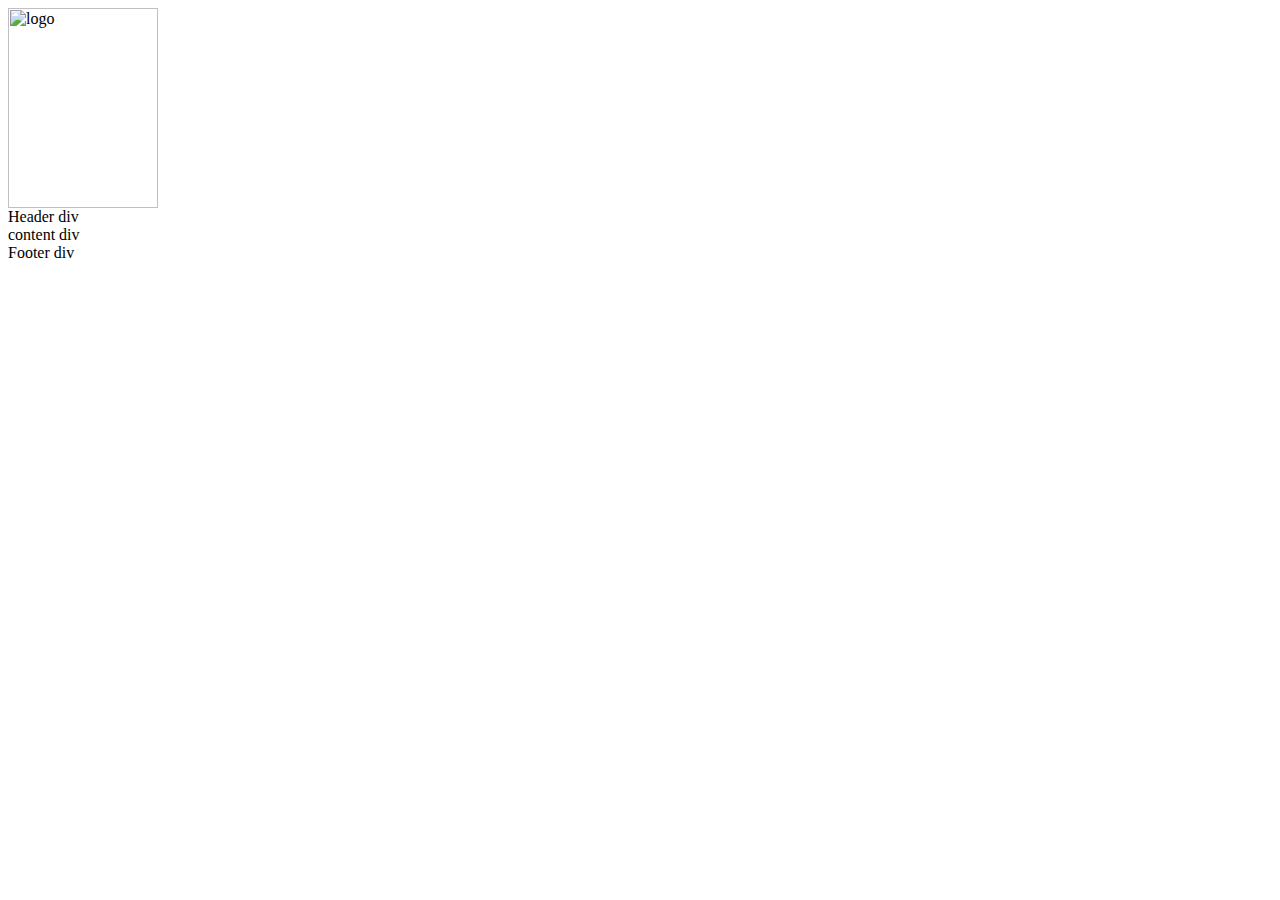
==== index.html @ 0b941506 "Checkpoint 1" ====
<html>
    <head>
        <title>index</title>
    </head>
    <body>
        <div>    
            <div>
                <header>
                    <img src="E:\Study\Upgrad\HTML CSS JavaScript\Project\Hotel_Booking_Website\assests\images\logo.png" alt="logo" height="200px" width="150px">
                </header>
                Header div
            </div>
            <div>
                content div
            </div>
            <div>
                <Footer>

                </Footer>
                Footer div
            </div>
        </div>
    </body>
</html>
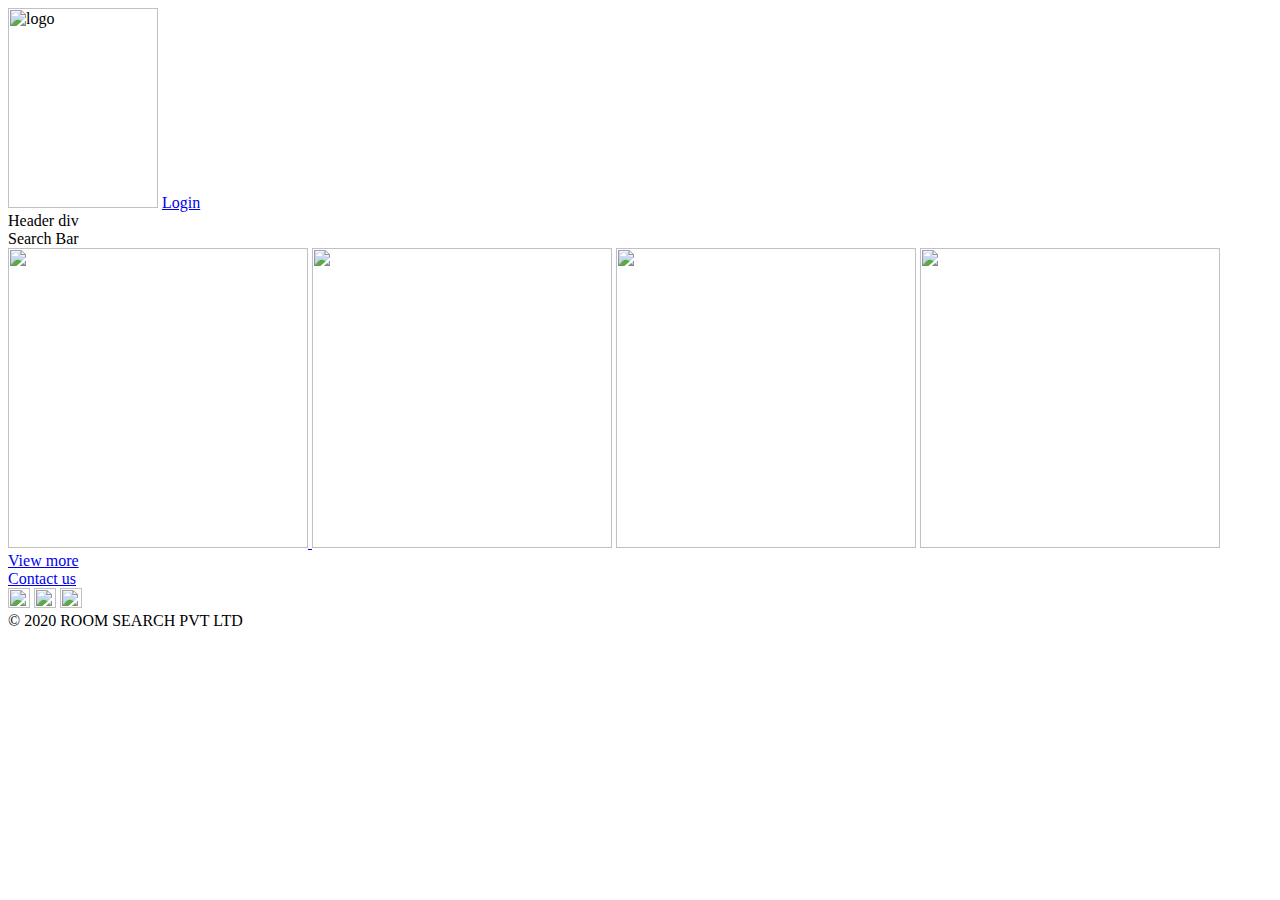
==== commit 82fc9503: "Checkpoint 2" ====
--- a/index.html
+++ b/index.html
@@ -7,18 +7,36 @@
             <div>
                 <header>
                     <img src="E:\Study\Upgrad\HTML CSS JavaScript\Project\Hotel_Booking_Website\assests\images\logo.png" alt="logo" height="200px" width="150px">
+                    <a href="login.html" target="_blank">Login</a>
                 </header>
                 Header div
+                
             </div>
             <div>
-                content div
+                Search Bar
+                <br>
+                <a href="list.html" target="_self">
+                        <img src="https://media-cdn.tripadvisor.com/media/photo-s/15/33/fe/a2/new-delhi.jpg" height="300px" width="300px">
+            </a>
+                <img src="https://media-cdn.tripadvisor.com/media/photo-s/15/33/fc/f0/goa.jpg"height="300px" width="300px">
+                <img src="https://media-cdn.tripadvisor.com/media/photo-s/0f/98/f7/df/charminar.jpg"height="300px" width="300px">
+                <img src="https://media-cdn.tripadvisor.com/media/photo-s/15/33/fe/ac/kolkata-calcutta.jpg"height="300px" width="300px">
+                <br>
+                <a href="#">View more</a>
+            
+
             </div>
             <div>
                 <Footer>
-
+                    <a href="contact.html" target="_blank">Contact us</a>
+                    <br>
+                    <a href="https://www.facebook.com/" target="_blank"><img src="E:\Study\Upgrad\HTML CSS JavaScript\Project\Hotel_Booking_Website\assests\images\facebook.png"height="20px" width="22px" ></a>
+                    <a href="https://www.instagram.com/" target="_blank"><img src="E:\Study\Upgrad\HTML CSS JavaScript\Project\Hotel_Booking_Website\assests\images\instagram.png"height="20px" width="22px" ></a>
+                    <a href="https://twitter.com/" target="_blank"><img src="E:\Study\Upgrad\HTML CSS JavaScript\Project\Hotel_Booking_Website\assests\images\twitter.png"height="20px" width="22px" ></a>
+                <br>
+                &copy 2020 ROOM SEARCH PVT LTD
                 </Footer>
-                Footer div
             </div>
         </div>
-    </body>
+    </body> 
 </html>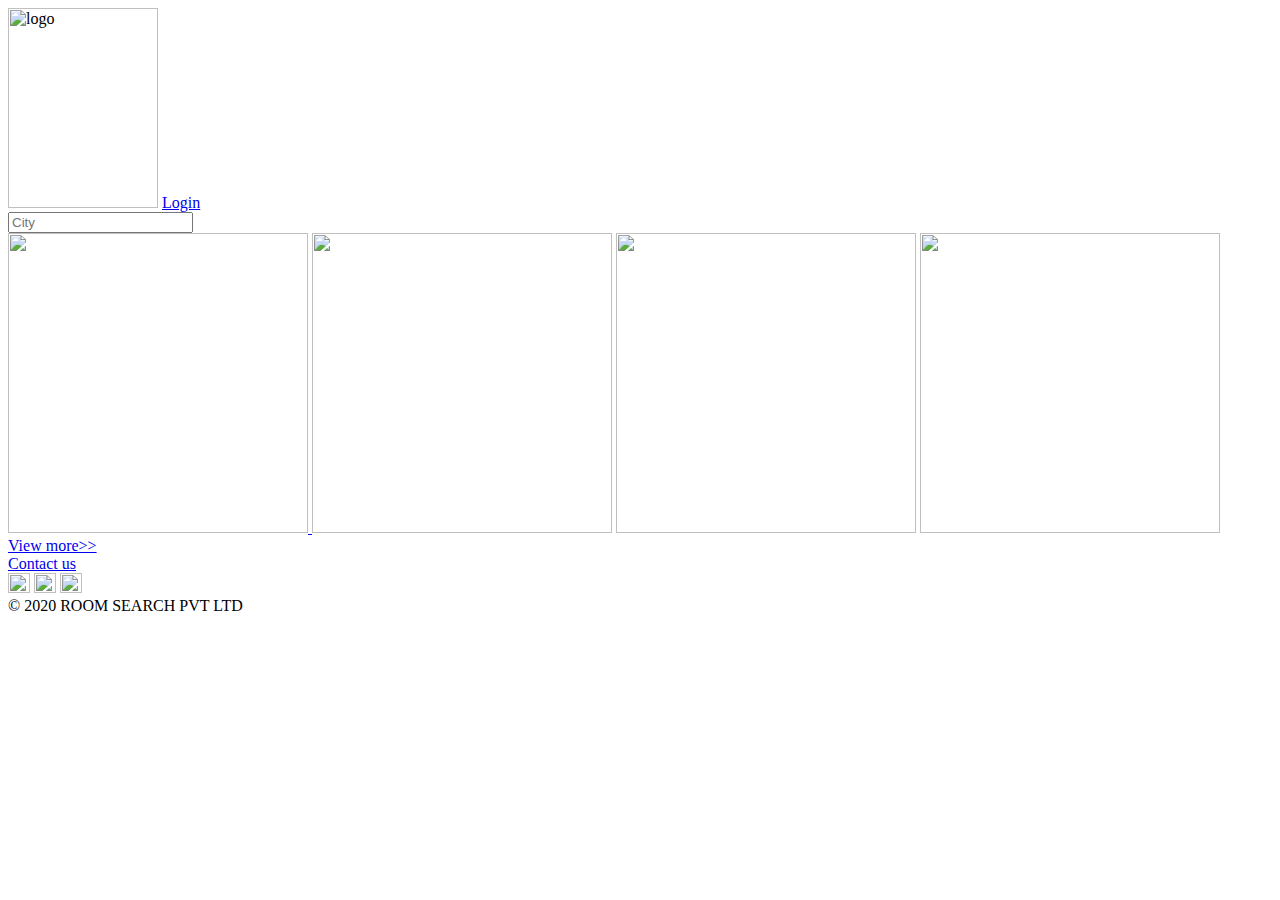
==== commit c0f3b83e: "Checkpoint 3" ====
--- a/index.html
+++ b/index.html
@@ -7,28 +7,28 @@
             <div>
                 <header>
                     <img src="E:\Study\Upgrad\HTML CSS JavaScript\Project\Hotel_Booking_Website\assests\images\logo.png" alt="logo" height="200px" width="150px">
-                    <a href="login.html" target="_blank">Login</a>
+                    <a href="login.html" target="_self">Login</a>
                 </header>
-                Header div
                 
             </div>
+
             <div>
-                Search Bar
+                    <input type="text" placeholder="City" name="search">
                 <br>
-                <a href="list.html" target="_self">
+            <a href="list.html" target="_self">
                         <img src="https://media-cdn.tripadvisor.com/media/photo-s/15/33/fe/a2/new-delhi.jpg" height="300px" width="300px">
             </a>
                 <img src="https://media-cdn.tripadvisor.com/media/photo-s/15/33/fc/f0/goa.jpg"height="300px" width="300px">
                 <img src="https://media-cdn.tripadvisor.com/media/photo-s/0f/98/f7/df/charminar.jpg"height="300px" width="300px">
                 <img src="https://media-cdn.tripadvisor.com/media/photo-s/15/33/fe/ac/kolkata-calcutta.jpg"height="300px" width="300px">
                 <br>
-                <a href="#">View more</a>
+                <a href="#">View more>></a>
             
 
             </div>
             <div>
                 <Footer>
-                    <a href="contact.html" target="_blank">Contact us</a>
+                    <a href="contact.html" target="_self">Contact us</a>
                     <br>
                     <a href="https://www.facebook.com/" target="_blank"><img src="E:\Study\Upgrad\HTML CSS JavaScript\Project\Hotel_Booking_Website\assests\images\facebook.png"height="20px" width="22px" ></a>
                     <a href="https://www.instagram.com/" target="_blank"><img src="E:\Study\Upgrad\HTML CSS JavaScript\Project\Hotel_Booking_Website\assests\images\instagram.png"height="20px" width="22px" ></a>
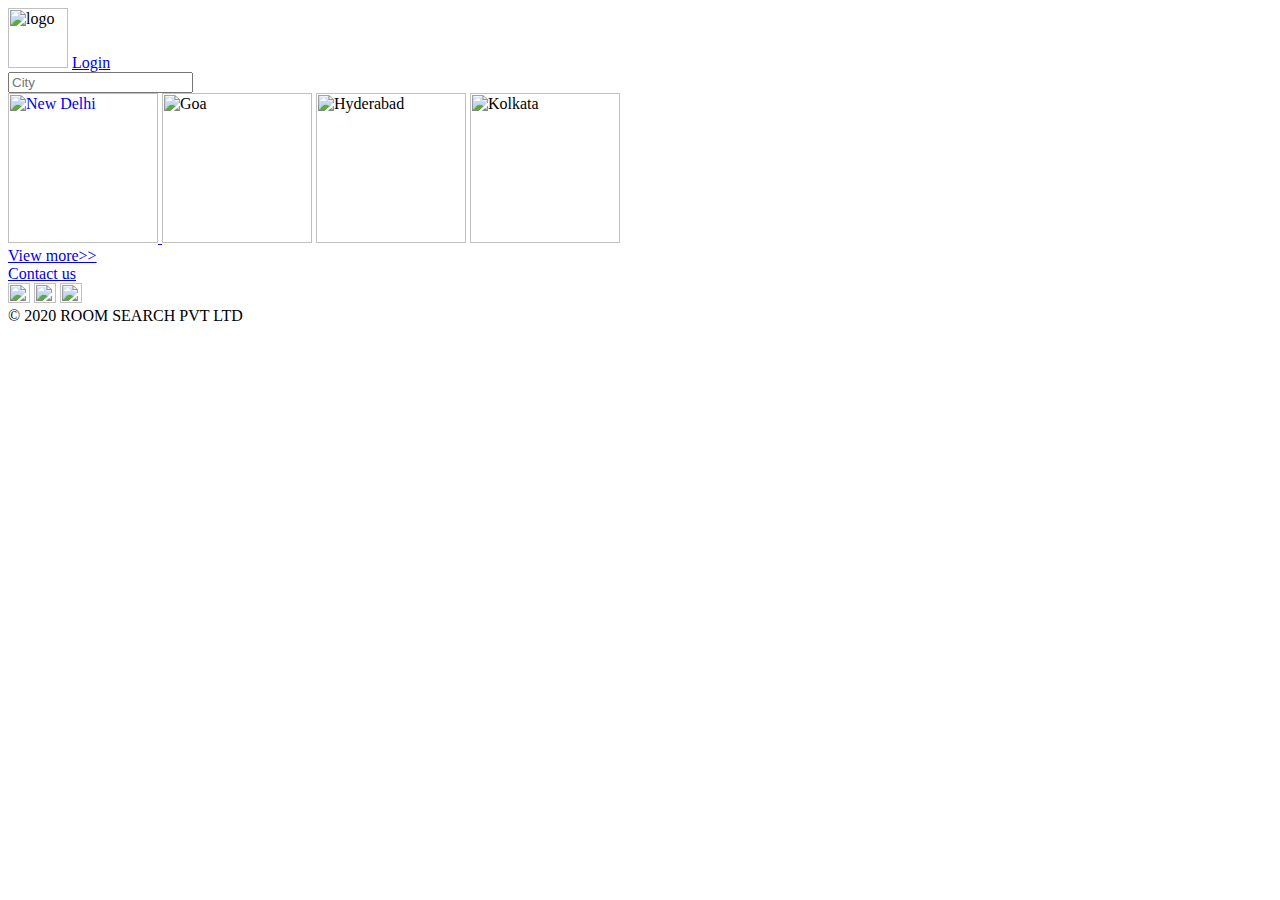
==== commit 837027b3: "Checkpoint 4" ====
--- a/index.html
+++ b/index.html
@@ -1,41 +1,43 @@
 <html>
     <head>
         <title>index</title>
+        <link rel="stylesheet" href="style.css">
     </head>
     <body>
-        <div>    
-            <div>
+        <div class="main-container">  
+
+            <div><!--header div-->
                 <header>
-                    <img src="E:\Study\Upgrad\HTML CSS JavaScript\Project\Hotel_Booking_Website\assests\images\logo.png" alt="logo" height="200px" width="150px">
+                    <img src="E:\Study\Upgrad\HTML CSS JavaScript\Project\Hotel_Booking_Website\assests\images\logo.png" id="logoImg" alt="logo">
                     <a href="login.html" target="_self">Login</a>
                 </header>
                 
             </div>
+            <section> 
+                <div><!--content div-->
+                        <input type="text" placeholder="City" name="search" id="search">
+                    <br>
+                    <a href="list.html" target="_self">
+                            <img src="https://media-cdn.tripadvisor.com/media/photo-s/15/33/fe/a2/new-delhi.jpg" id="imgCity" alt="New Delhi">
+                    </a>
+                    <img src="https://media-cdn.tripadvisor.com/media/photo-s/15/33/fc/f0/goa.jpg" id="imgCity" alt="Goa">
+                    <img src="https://media-cdn.tripadvisor.com/media/photo-s/0f/98/f7/df/charminar.jpg" id="imgCity" alt="Hyderabad">
+                    <img src="https://media-cdn.tripadvisor.com/media/photo-s/15/33/fe/ac/kolkata-calcutta.jpg" id="imgCity" alt="Kolkata">
+                    <br>
+                    <a href="#">View more>></a>
+                </div>
+            </section>
 
-            <div>
-                    <input type="text" placeholder="City" name="search">
-                <br>
-            <a href="list.html" target="_self">
-                        <img src="https://media-cdn.tripadvisor.com/media/photo-s/15/33/fe/a2/new-delhi.jpg" height="300px" width="300px">
-            </a>
-                <img src="https://media-cdn.tripadvisor.com/media/photo-s/15/33/fc/f0/goa.jpg"height="300px" width="300px">
-                <img src="https://media-cdn.tripadvisor.com/media/photo-s/0f/98/f7/df/charminar.jpg"height="300px" width="300px">
-                <img src="https://media-cdn.tripadvisor.com/media/photo-s/15/33/fe/ac/kolkata-calcutta.jpg"height="300px" width="300px">
-                <br>
-                <a href="#">View more>></a>
-            
-
-            </div>
-            <div>
-                <Footer>
+            <div><!--Fotter-->
+                <footer>
                     <a href="contact.html" target="_self">Contact us</a>
                     <br>
-                    <a href="https://www.facebook.com/" target="_blank"><img src="E:\Study\Upgrad\HTML CSS JavaScript\Project\Hotel_Booking_Website\assests\images\facebook.png"height="20px" width="22px" ></a>
-                    <a href="https://www.instagram.com/" target="_blank"><img src="E:\Study\Upgrad\HTML CSS JavaScript\Project\Hotel_Booking_Website\assests\images\instagram.png"height="20px" width="22px" ></a>
-                    <a href="https://twitter.com/" target="_blank"><img src="E:\Study\Upgrad\HTML CSS JavaScript\Project\Hotel_Booking_Website\assests\images\twitter.png"height="20px" width="22px" ></a>
+                    <a href="https://www.facebook.com/" target="_blank"><img src="E:\Study\Upgrad\HTML CSS JavaScript\Project\Hotel_Booking_Website\assests\images\facebook.png" id="SocialMediaImage"></a>
+                    <a href="https://www.instagram.com/" target="_blank"><img src="E:\Study\Upgrad\HTML CSS JavaScript\Project\Hotel_Booking_Website\assests\images\instagram.png" id="SocialMediaImage"></a>
+                    <a href="https://twitter.com/" target="_blank"><img src="E:\Study\Upgrad\HTML CSS JavaScript\Project\Hotel_Booking_Website\assests\images\twitter.png" id="SocialMediaImage"></a>
                 <br>
                 &copy 2020 ROOM SEARCH PVT LTD
-                </Footer>
+                </footer>
             </div>
         </div>
     </body> 
--- a/style.css
+++ b/style.css
@@ -0,0 +1,30 @@
+    body{
+        height: fit-content;
+        width: fit-content;
+    }
+    .main-container{
+        height: 100%;
+        width: 100%;
+    }
+    #logoImg{
+        height: 60px;
+        width: 60px;
+    }
+    #imgCity{
+        height: 150px;
+        width: 150px;
+    }
+    #SocialMediaImage{
+        height: 20px;
+        width: 22px;
+    }
+    
+    html {
+        scroll-behavior: smooth;
+    }
+    #list-view{
+        scroll-behavior: initial;
+    }
+    .hotel-image{
+        width: 500px;
+    }
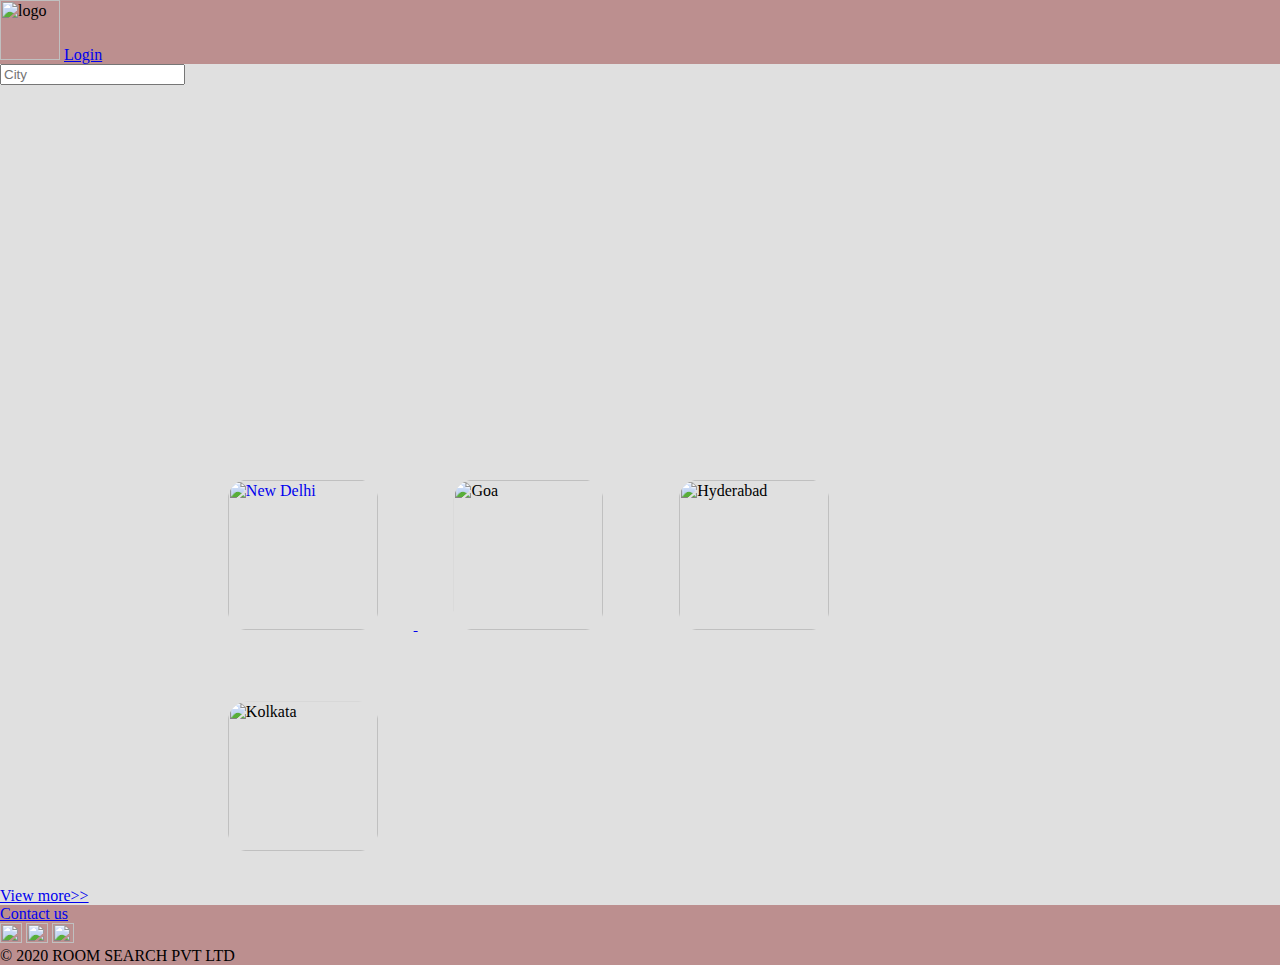
==== commit 559c6a7d: "Checkpoint 5" ====
--- a/index.html
+++ b/index.html
@@ -3,10 +3,11 @@
         <title>index</title>
         <link rel="stylesheet" href="style.css">
     </head>
-    <body>
-        <div class="main-container">  
+    <body >
+        
+        <div class="main-container">
 
-            <div><!--header div-->
+            <div ><!--header div-->
                 <header>
                     <img src="E:\Study\Upgrad\HTML CSS JavaScript\Project\Hotel_Booking_Website\assests\images\logo.png" id="logoImg" alt="logo">
                     <a href="login.html" target="_self">Login</a>
@@ -15,18 +16,21 @@
             </div>
             <section> 
                 <div><!--content div-->
-                        <input type="text" placeholder="City" name="search" id="search">
-                    <br>
-                    <a href="list.html" target="_self">
-                            <img src="https://media-cdn.tripadvisor.com/media/photo-s/15/33/fe/a2/new-delhi.jpg" id="imgCity" alt="New Delhi">
-                    </a>
-                    <img src="https://media-cdn.tripadvisor.com/media/photo-s/15/33/fc/f0/goa.jpg" id="imgCity" alt="Goa">
-                    <img src="https://media-cdn.tripadvisor.com/media/photo-s/0f/98/f7/df/charminar.jpg" id="imgCity" alt="Hyderabad">
-                    <img src="https://media-cdn.tripadvisor.com/media/photo-s/15/33/fe/ac/kolkata-calcutta.jpg" id="imgCity" alt="Kolkata">
-                    <br>
-                    <a href="#">View more>></a>
+                        <div class="search-bar">
+                            <input type="text" placeholder="City" name="search" >
+                        </div>
+                        
+                        <div class="city-list" >
+                            <a href="list.html" target="_self">
+                                    <img src="https://media-cdn.tripadvisor.com/media/photo-s/15/33/fe/a2/new-delhi.jpg" id="imgCity" alt="New Delhi">
+                            </a>
+                            <img src="https://media-cdn.tripadvisor.com/media/photo-s/15/33/fc/f0/goa.jpg" id="imgCity" alt="Goa">
+                            <img src="https://media-cdn.tripadvisor.com/media/photo-s/0f/98/f7/df/charminar.jpg" id="imgCity" alt="Hyderabad">
+                            <img src="https://media-cdn.tripadvisor.com/media/photo-s/15/33/fe/ac/kolkata-calcutta.jpg" id="imgCity" alt="Kolkata">
+                        </div>
                 </div>
             </section>
+            <a href="#">View more>></a>
 
             <div><!--Fotter-->
                 <footer>
--- a/style.css
+++ b/style.css
@@ -1,6 +1,19 @@
     body{
-        height: fit-content;
-        width: fit-content;
+        height: 100%;
+        width: 100%;
+        margin: 0px;
+        background-color: #e0e0e0;
+    }
+    header , footer{
+        background-color: rosybrown;
+    }
+    .search-bar{
+        background-image: url(https://media-cdn.tripadvisor.com/media/photo-o/14/10/2e/af/india.jpg);
+        height: 380px;
+        background-repeat: no-repeat;
+        background-position: center;
+        background-attachment: fixed;
+        
     }
     .main-container{
         height: 100%;
@@ -11,12 +24,30 @@
         width: 60px;
     }
     #imgCity{
+        
+        padding: 4%;
+        border-radius: 25%;
         height: 150px;
         width: 150px;
+    }
+    #City{
+        height: 150px;
+        width: 150px;
+    }
+    .city-detail{
+        margin: 2%;
+        background-color: rgb(132,136,139);
+        width: 40%;
+    }
+    .city-list{
+        margin-left: 15%;
+        margin-right: 15%;
+        
     }
     #SocialMediaImage{
         height: 20px;
         width: 22px;
+
     }
     
     html {
@@ -27,4 +58,36 @@
     }
     .hotel-image{
         width: 500px;
+        margin-top: 2%;
+        margin-left: 4%;
+        margin-right: 4%;
     }
+   
+    
+    .payment{
+        background-color: rgb(132,136,139); 
+        margin-top:2%; 
+        margin-bottom: 2%;
+        margin-left:25%;
+        margin-right: 25%;
+        
+    }
+    .payment-cutomer-info{
+        margin-top: 2%;
+        margin-left: 2%;
+        margin-right: 2%;
+        margin-bottom: 2%;
+    }
+    .loder{
+        width: 70px;
+        height: 70px;
+        
+        border-radius: 50%;
+        border: 15px solid #f3f3f3;
+        border-width: 12px ;
+        margin-left:50%;
+        margin-top: auto;
+
+        border-color:#444444 #f3f3f3 #f3f3f3
+        
+    }